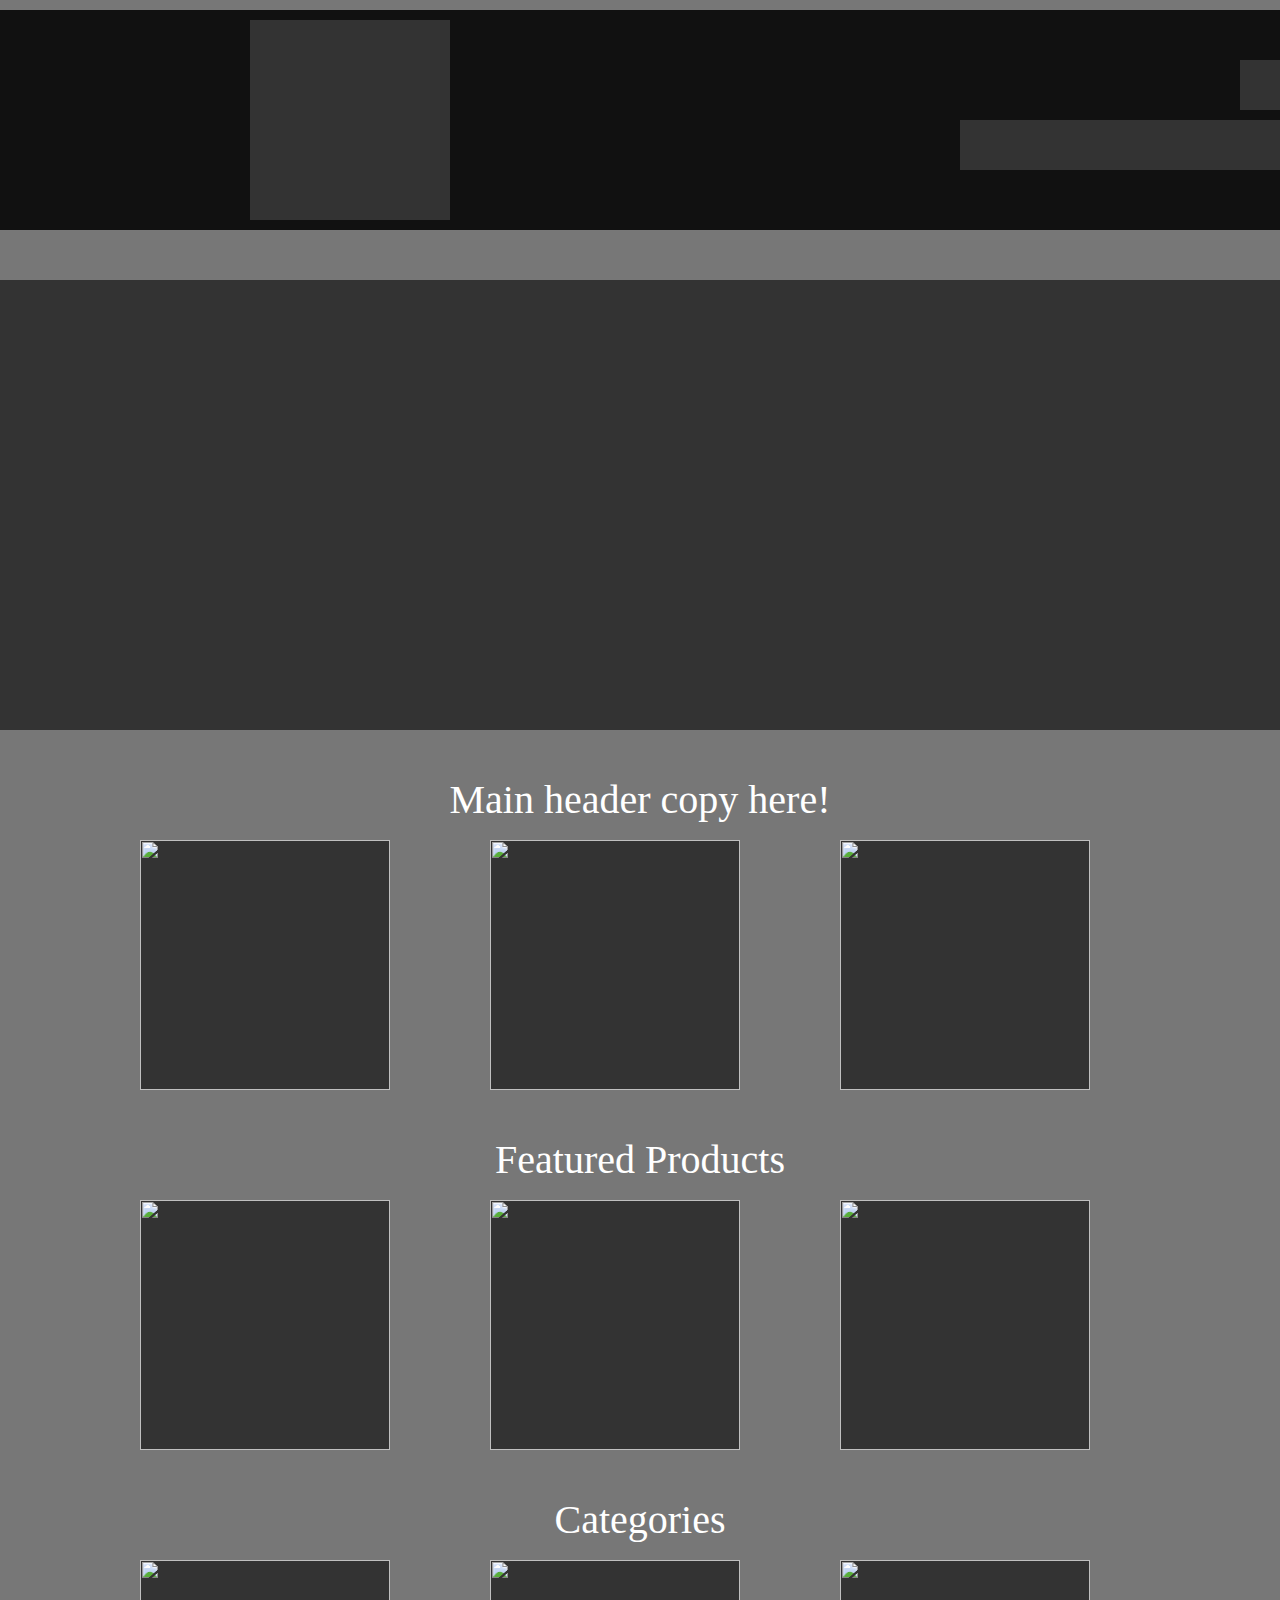
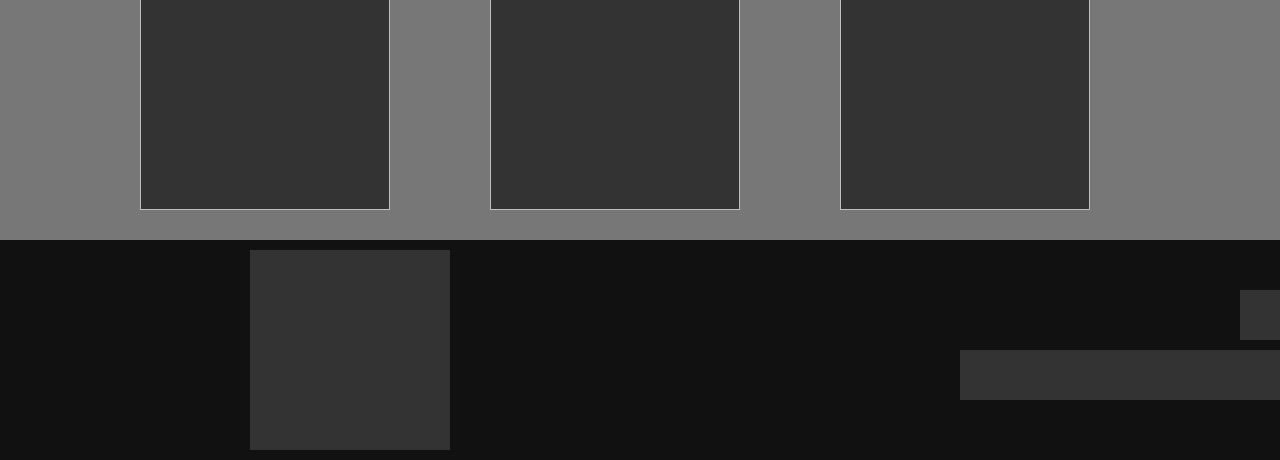
==== index.html @ 3403536a "index scaffold" ====
<!DOCTYPE html>
<html lang="en">
<head>
	<meta charset="UTF-8">
	<title>Midterm Scaffold- INDEX</title>
	<link href="css/reset.css" rel="stylesheet" type="text/css" media="screen">
	<link href="css/main.css" rel="stylesheet" type="text/css" media="screen">
	<!--[if lt IE 9]>
<script src="js/html5shiv.js"></script>
<![end if] -->
</head>
<body>
</div>
<!-- main header -->
	<div class="main-header">
		<h2 class="hidden">Header</h2>
			<div class="main-logo"><h4></h4></div>
				<div class="main-stacked"> 
					<div id="main-social"><h4></h4></div>
					<div id="main-nav"><h4></h4></div>
				</div>
		</div>
<!-- full-width img -->
	<div class="hero">
		<h2 class="hidden">Main Image</h2>
			<img src="" alt="">
	</div>
<!-- header/ exciting tagline -->
<section>	
	<h2>Main header copy here!</h2>
		<div class="home-circle-buttons container2"> 
			<img src="" alt="">
				<span></span>
			<img src="" alt="">
				<span></span>
			<img src="" alt="">
				<span></span>
		</div>
</section>
<!-- featured products -->
<section>
	<h2>Featured Products</h2>
		<div class="home-circle-buttons container2"> 
			<img src="" alt="">
				<span></span>
			<img src="" alt="">
				<span></span>
			<img src="" alt="">
				<span></span>
		</div>
</section>
<!-- categories -->
<section>
	<h2>Categories</h2>
		<div class="home-circle-buttons container2"> 
			<img src="" alt="">
				<span></span>
			<img src="" alt="">
				<span></span>
			<img src="" alt="">
				<span></span>
		</div>
</section>
</body>
<!-- footer --> 
<footer>
	<h2 class="hidden">Footer</h2>
		<div class="footer">
			<div class="main-logo"><h4></h4></div>
				<div class="main-stacked"> 
					<div id="main-social"><h4></h4></div>
					<div id="main-nav"><h4></h4></div>
				</div>
		</div>
</footer>
</main>
<script src="js/main.js"></script>
<script type="text/javascript"></script>
</body>
</html>

<!---Lorem ipsum dolor sit amet, consectetur adipiscing elit, sed do eiusmod tempor incididunt ut labore et dolore magna aliqua. Purus ut faucibus pulvinar elementum integer. --->
---- css/main.css ----
@charset "UTF-8";

/* Stylesheet */

.hidden {
	display: none;
}

body {
	background: #777;
}

.main-header {
	width: 1690px !important;
	height: 220px !important;
	margin: 0 auto;
	background-color: #111 !important;
	display: flex;
	flex-direction: row;
	justify-content: flex-start;
}

.main-logo {
	background-color: #333;
	width: 200px;
	height: 200px;
	margin-top: 10px;
	margin-bottom: 10px;
	position: absolute !important;
	margin-left: 250px;
}

.main-stacked {
  background-color: transparent;
  align-items: right;
  display: flex;
  flex-direction: column;
  margin-left: auto;
  margin-right: 0px;
  padding-right: 250px;
  padding-top: 40px;
}

#main-social {
	background-color: #333;
	width: 200px;
	height: 50px;
	margin-left: auto;
  	display: flex;
  	margin-top: 10px;
}

#main-nav {
	background-color: #333;
	width: 480px;
	height: 50px;
	margin-bottom: 10px;
	margin-top: 10px;
	margin-left: auto;
	margin-right: 0;
}

.hero {
	width: 1690px;
	height: 450px;
	margin: 0 auto;
	background-color: #333;
	margin-top: 50px;
	display: flex;
	flex-direction: row;
	justify-content: space-evenly;
}

.container2 {
	width: 1100px;
	margin: 0 auto;
	background-color: #777;
	display: flex;
	flex-direction: row;
}

h2 {
	color: white;
	font-size: 40px;
	margin-top: 50px;
	text-align: center !important; 
}

p {
	padding left: 100px;
	color: white;
	font-size: 30px;
	text-align: center !important;
	margin-bottom: 50px;
}

#header-copy {
	justify-content: center;
}

.main-header {
	background-color:  #777;
	width: 980px;
	height: 200px;
	margin-top: 10px;
	margin-bottom: 10px;
}


.home-circle-buttons {
	display: flex ;
	flex-direction: row ;
	justify-content: space-evenly;
	margin-top: 20px;
	margin-bottom: 30px;
}

.home-circle-buttons img {
	background-color: #333;
	width: 250px;
	height: 250px;
}

.home-featured-products {

}

.container3 {
	width: 980px;
	margin: 0 auto;
	background-color: #efefef;
	display: flex;
	flex-direction: row;
	justify-content: flex-start;
	color: white;
	margin-top: 50px;
}

.headerContainer {
	width: 980px;
	margin: 0 auto;
	background-color: #efefef;
	display: flex;
	flex-direction: row;
	justify-content: flex-start;
	color: white;
}

/*.in-touch-button {
	text-align: center;
	text-decoration: none;
	color: #fff;
	font-size: 30px;
	background-color: #999;
	width: 300px;
	height: 75px;
	padding: 10px;
	cursor: pointer;
	border-radius: 5px;
	box-shadow: 0 1px 4px rgba(0,0,0,.5);
	text-shadow: 1px 1px 1px rgba(0,0,0,.5);
} */



.footer {
	width: 1690px !important;
	height: 220px !important;
	margin: 0 auto;
	background-color: #111;
	display: flex;
	flex-direction: row;
	justify-content: flex-start;
	color: white;
}
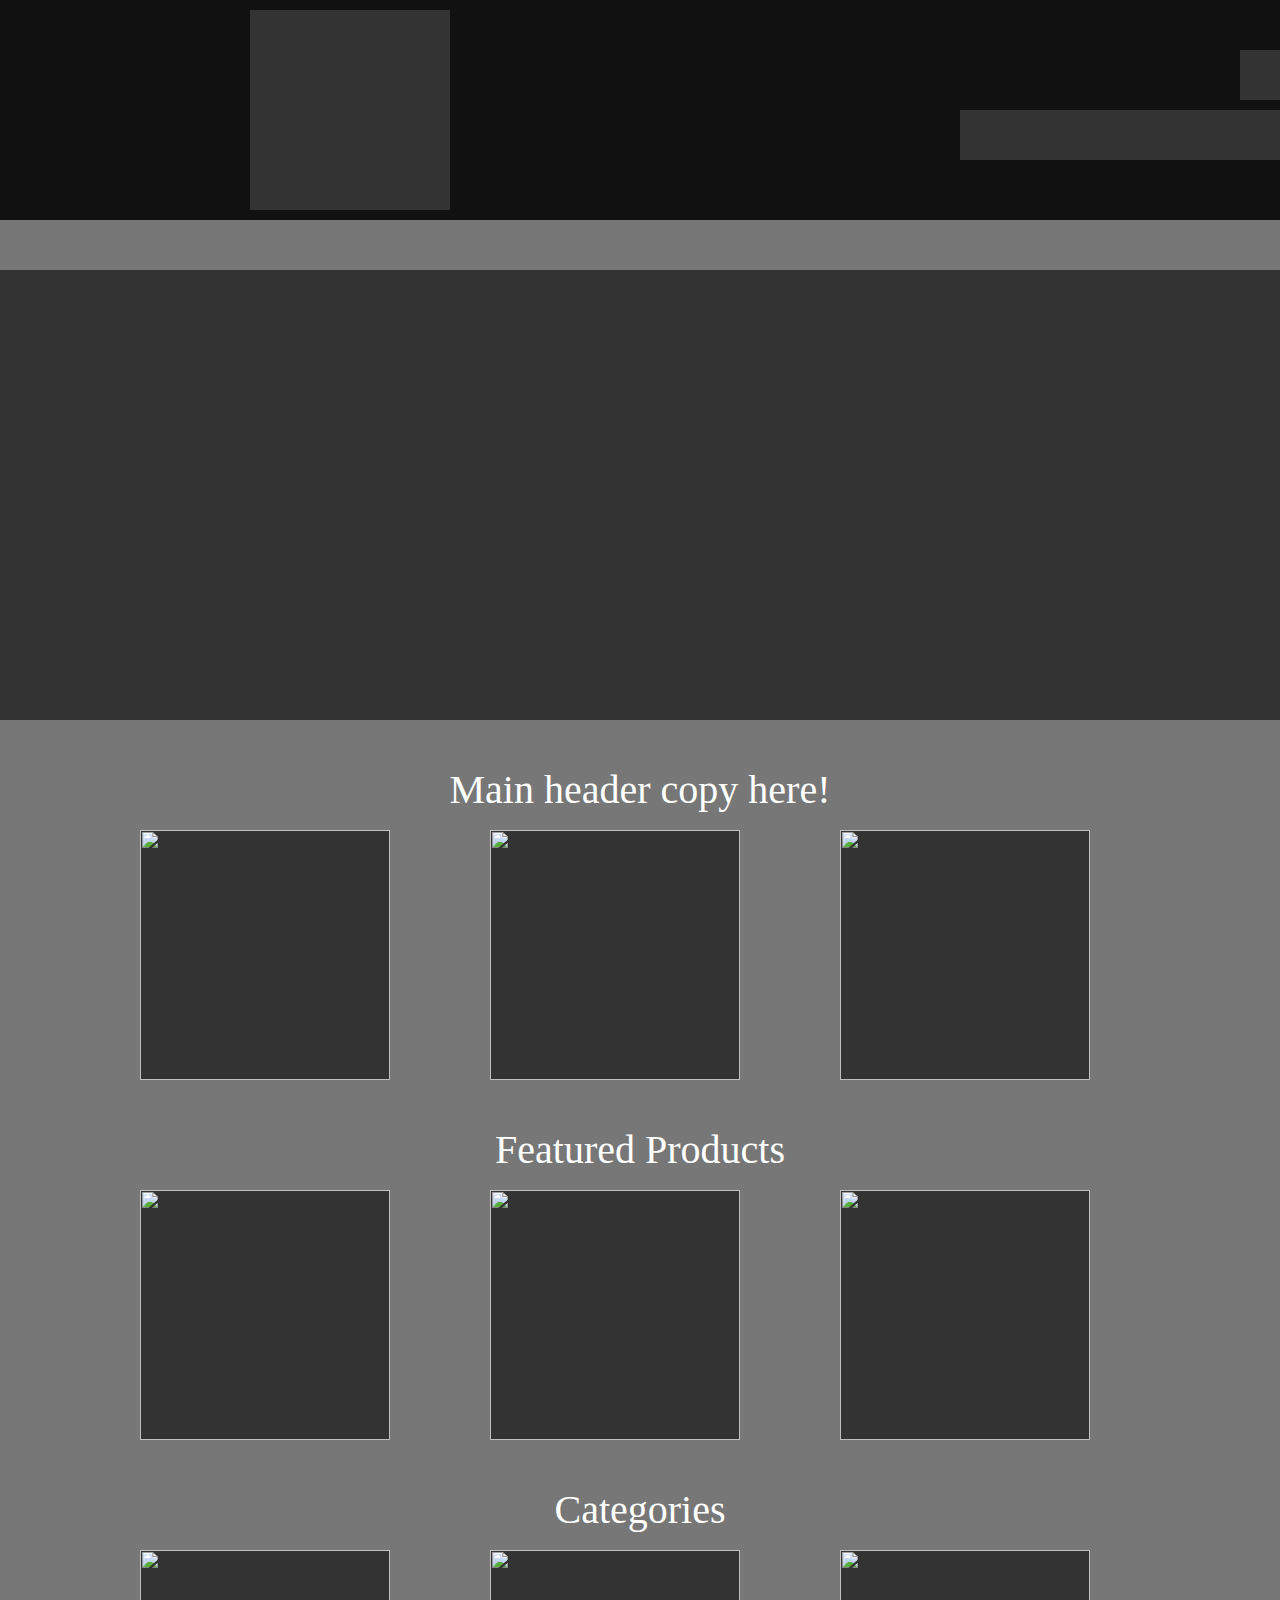
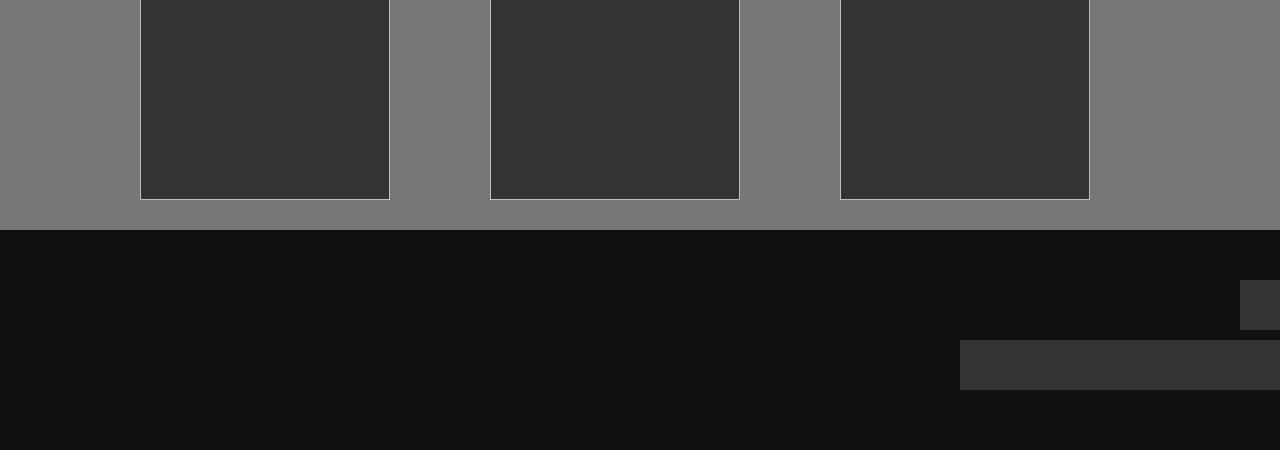
==== commit b0515e81: "fixed all code to be validated with proper outline" ====
--- a/index.html
+++ b/index.html
@@ -10,7 +10,6 @@
 <![end if] -->
 </head>
 <body>
-</div>
 <!-- main header -->
 	<div class="main-header">
 		<h2 class="hidden">Header</h2>
@@ -63,19 +62,14 @@
 </section>
 </body>
 <!-- footer --> 
-<footer>
-	<h2 class="hidden">Footer</h2>
 		<div class="footer">
-			<div class="main-logo"><h4></h4></div>
-				<div class="main-stacked"> 
-					<div id="main-social"><h4></h4></div>
-					<div id="main-nav"><h4></h4></div>
+			<div class="footer-logo"><h4 class="hidden">Footer Logo</h4></div>
+				<div class="footer-stacked"> 
+					<div id="footer-social"><h4 class="hidden">Footer Social Links</h4></div>
+					<div id="footer-nav"><h4 class="hidden">Footer Nav Links</h4></div>
 				</div>
 		</div>
-</footer>
-</main>
 <script src="js/main.js"></script>
-<script type="text/javascript"></script>
 </body>
 </html>
 
--- a/css/main.css
+++ b/css/main.css
@@ -32,7 +32,6 @@
 
 .main-stacked {
   background-color: transparent;
-  align-items: right;
   display: flex;
   flex-direction: column;
   margin-left: auto;
@@ -71,6 +70,17 @@
 	justify-content: space-evenly;
 }
 
+.hero2 {
+	width: 1100px;
+	height: 450px;
+	margin: 0 auto;
+	background-color: #333;
+	margin-top: 50px;
+	display: flex;
+	flex-direction: row;
+	justify-content: space-evenly;	
+}
+
 .container2 {
 	width: 1100px;
 	margin: 0 auto;
@@ -87,7 +97,7 @@
 }
 
 p {
-	padding left: 100px;
+	padding-left: 100px;
 	color: white;
 	font-size: 30px;
 	text-align: center !important;
@@ -172,4 +182,102 @@
 	flex-direction: row;
 	justify-content: flex-start;
 	color: white;
-}+}
+
+
+.awards {
+    vertical-align: top;
+    display: inline-block;
+    text-align: center;
+    width: 120px;
+}
+.awards img {
+    width: 100px;
+    height: 100px;
+    background-color: grey;
+}
+#caption {
+    display: block;
+}
+
+.box-area {
+  width: 1300px;
+  padding-top: 20px;
+  padding-left: 20px;
+  padding-right: 20px;
+  display: flex;
+  justify-content: space-around;
+  flex-direction: row;
+}
+
+
+#box1 {
+	margin-top: 30px;
+	margin-left: 300px;
+	margin-bottom: 50px;
+	background: #333;
+	float: left;
+	height: 700px;
+	width: 800px;
+}
+
+
+#box2 {
+	margin-top: 30px;
+	margin-left: 50px;
+	margin-bottom: 50px;
+	background: #333;
+	float: right;
+	height: 700px;
+	width: 800px;
+}
+
+.main-header {
+	width: 1690px !important;
+	height: 220px !important;
+	margin: 0 auto;
+	background-color: #111 !important;
+	display: flex;
+	flex-direction: row;
+	justify-content: flex-start;
+}
+
+.main-logo {
+	background-color: #333;
+	width: 200px;
+	height: 200px;
+	margin-top: 10px;
+	margin-bottom: 10px;
+	position: absolute !important;
+	margin-left: 250px;
+}
+
+.footer-stacked {
+  background-color: transparent;
+  display: flex;
+  flex-direction: column;
+  margin-left: auto;
+  margin-right: 0px;
+  padding-right: 250px;
+  padding-top: 40px;
+}
+
+#footer-social {
+	background-color: #333;
+	width: 200px;
+	height: 50px;
+	margin-left: auto;
+  	display: flex;
+  	margin-top: 10px;
+}
+
+#footer-nav {
+	background-color: #333;
+	width: 480px;
+	height: 50px;
+	margin-bottom: 10px;
+	margin-top: 10px;
+	margin-left: auto;
+	margin-right: 0;
+}
+
